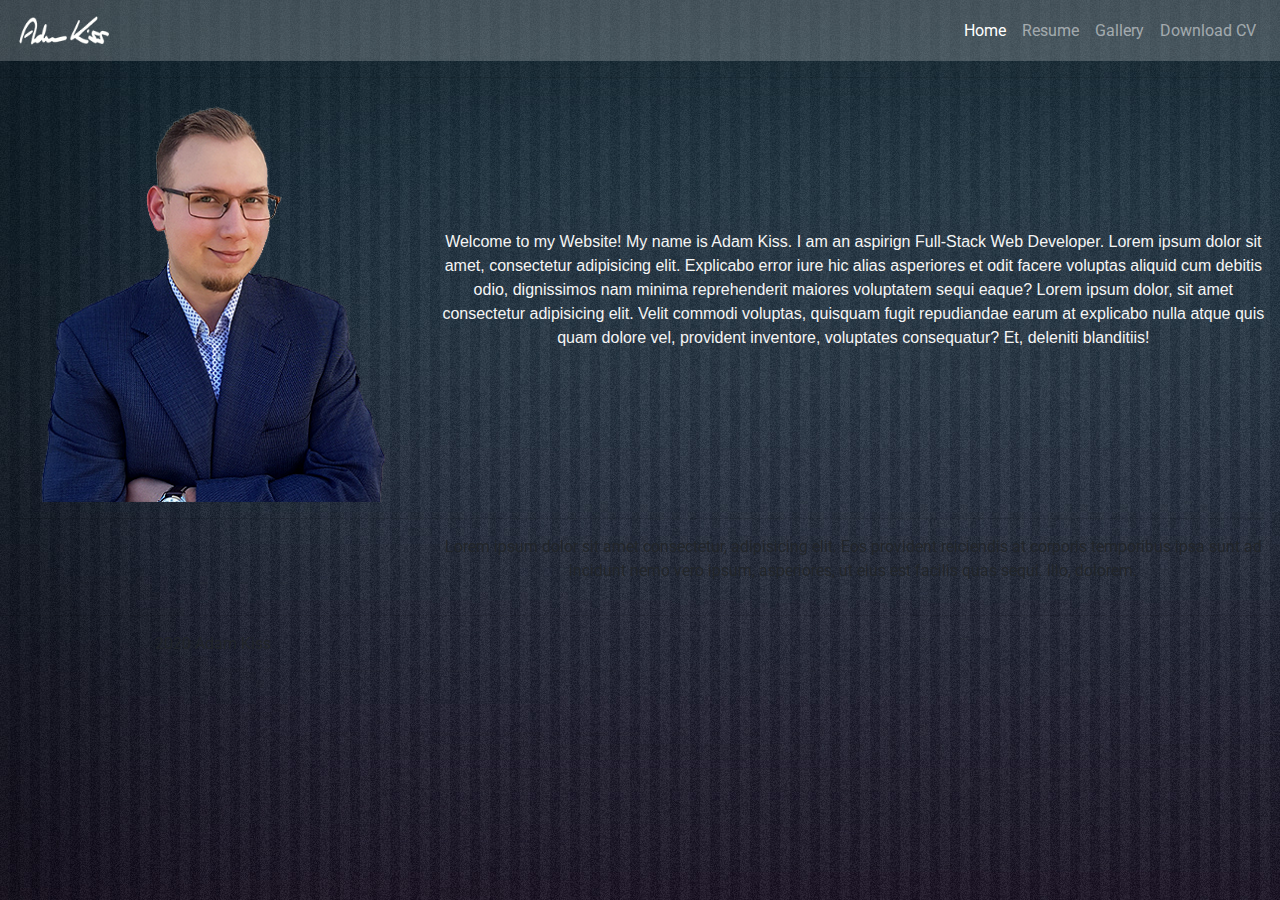
==== index.html @ 7a7815a3 "Updated footer section" ====
<!DOCTYPE html>
<html lang="en">
    <head>
        <meta charset="UTF-8" />
        <meta name="viewport" content="width=device-width, initial-scale=1.0" />
        <title>Adam Kiss - Web Developer</title>
        <link rel="icon" type="image/png" href="assets/images/favicon.ico" />
        <!-- Bootstrap's CSS CDN used for the project -->
        <link rel="stylesheet" href="https://stackpath.bootstrapcdn.com/bootstrap/4.5.2/css/bootstrap.min.css" />
        <!-- My own CSS -->
        <link rel="stylesheet" type="text/css" href="assets/css/style.css" />
        <!-- Google Fonts -->
        <link href="https://fonts.googleapis.com/css2?family=Allan:wght@400;700&family=Roboto:wght@400;700&display=swap" rel="stylesheet" />
        <!-- FontAwesome CDN -->
        <link rel="stylesheet" href="https://pro.fontawesome.com/releases/v5.10.0/css/all.css" integrity="sha384-AYmEC3Yw5cVb3ZcuHtOA93w35dYTsvhLPVnYs9eStHfGJvOvKxVfELGroGkvsg+p" crossorigin="anonymous"/>

    </head>

    <body>
        <nav class="navbar navbar-expand-md navbar-dark bg-dark">
            <a href="index.html" class="navbar-brand">
                <img class="logo" src="/assets/images/AK_logo.png" height="35" alt="Adam Kiss Full Stack Web Developer" />
            </a>
            <button type="button" class="navbar-toggler" data-toggle="collapse" data-target="#navbarCollapse">
                <span class="navbar-toggler-icon"></span>
            </button>

            <div class="collapse navbar-collapse" id="navbarCollapse">
                <div class="navbar-nav ml-auto">
                    <a href="index.html" class="nav-item nav-link hvr-grow-shadow active">Home</a>
                    <a href="resume.html" class="nav-item nav-link hvr-grow-shadow">Resume</a>
                    <a href="gallery.html" class="nav-item nav-link hvr-grow-shadow">Gallery</a>
                    <a href="/assets/CV/AK_CV.pdf" target="_blank" class="nav-item nav-link hvr-grow-shadow">Download CV
                    <i class="fas fa-file-pdf"></i>
                    </a>
                </div>
            </div>
        </nav>
        <hr />
        <div class="container-fluid">
            <div class="row">
                <div class="col-md-4">
                    <img class="profileimg img-fluid mx-auto d-block" src="assets/images/AKp.png" alt="Profile image of Adam Kiss" />
                </div>
                <div class="col-md-8 d-flex align-self-center text-center">
                    <p class="text-main">Welcome to my Website! My name is Adam Kiss. I am an aspirign Full-Stack Web Developer.
                    Lorem ipsum dolor sit amet, consectetur adipisicing elit. Explicabo error iure hic alias asperiores et odit facere voluptas aliquid cum debitis odio, dignissimos nam minima reprehenderit maiores voluptatem sequi eaque?
                    Lorem ipsum dolor, sit amet consectetur adipisicing elit. Velit commodi voluptas, quisquam fugit repudiandae earum at explicabo nulla atque quis quam dolore vel, provident inventore, voluptates consequatur? Et, deleniti blanditiis!
                    </p>
                </div>
            </div>
            <hr />
            <div class="row">
                <div class="col-md-4 d-flex justify-content-center text-center">
                </div>
                <div class="col-md-8 d-flex justify-content-center text-center">
                    <p>Lorem ipsum dolor sit amet consectetur, adipisicing elit. Eos provident reiciendis at corporis temporibus ipsa sunt ad incidunt nemo vero ipsum, asperiores, ut eius est facilis quas sequi. Illo, dolorem.</p>
                </div>
            </div>
        </div>
        <hr/>
        <footer>
            <div class="container-fluid">
                <div class="row">
                    <div class="col-md-4 align-items-center justify-content-center d-flex order-2 order-md-1">
                        <i class="far fa-copyright"></i>2020 Adam Kiss
                    </div>
                    <div class="footerlinks align-items-center col-md-8 justify-content-center d-flex order-1 order-md-2">
                        <a href="https://www.facebook.com/adams.keith.524" target="_blank"><i class="footericon fab fa-facebook-square"></i></a>
                        <a href="https://www.linkedin.com/in/akgsz0912/" target="_blank"><i class="footericon fab fa-linkedin"></i></a>
                        <a href="mailto:a.kiss1994@gmail.com" target="_blank"><i class="footericon2 fas fa-envelope"></i></a>
                    </div>
                </div>
            </div>
        </footer>
    </body>

    <!--Javascript from Bootstrap CDN-->
    <script src="https://code.jquery.com/jquery-3.5.1.min.js"></script>
    <script src="https://cdn.jsdelivr.net/npm/popper.js@1.16.0/dist/umd/popper.min.js"></script>
    <script src="https://stackpath.bootstrapcdn.com/bootstrap/4.5.0/js/bootstrap.min.js"></script>
</html>
---- assets/css/style.css ----
@import url('https://fonts.googleapis.com/css2?family=Allan:wght@400;700&family=Roboto:ital,wght@0,400;1,700&display=swap');



/* ---------- images -------- */


body {
    background-image: url("../images/background.jpg");
    background-repeat: none;
}

.profileimg {
    padding-top: 10px;
}


/* ---------- Navigation -------- */
.bg-dark {
    background-color: rgba(255, 255, 255, 0.2)!important;
}

/* ---------- Footer -------- */


.text-main {
    font-family: Arial, Helvetica, sans-serif;
    color: whitesmoke;


}
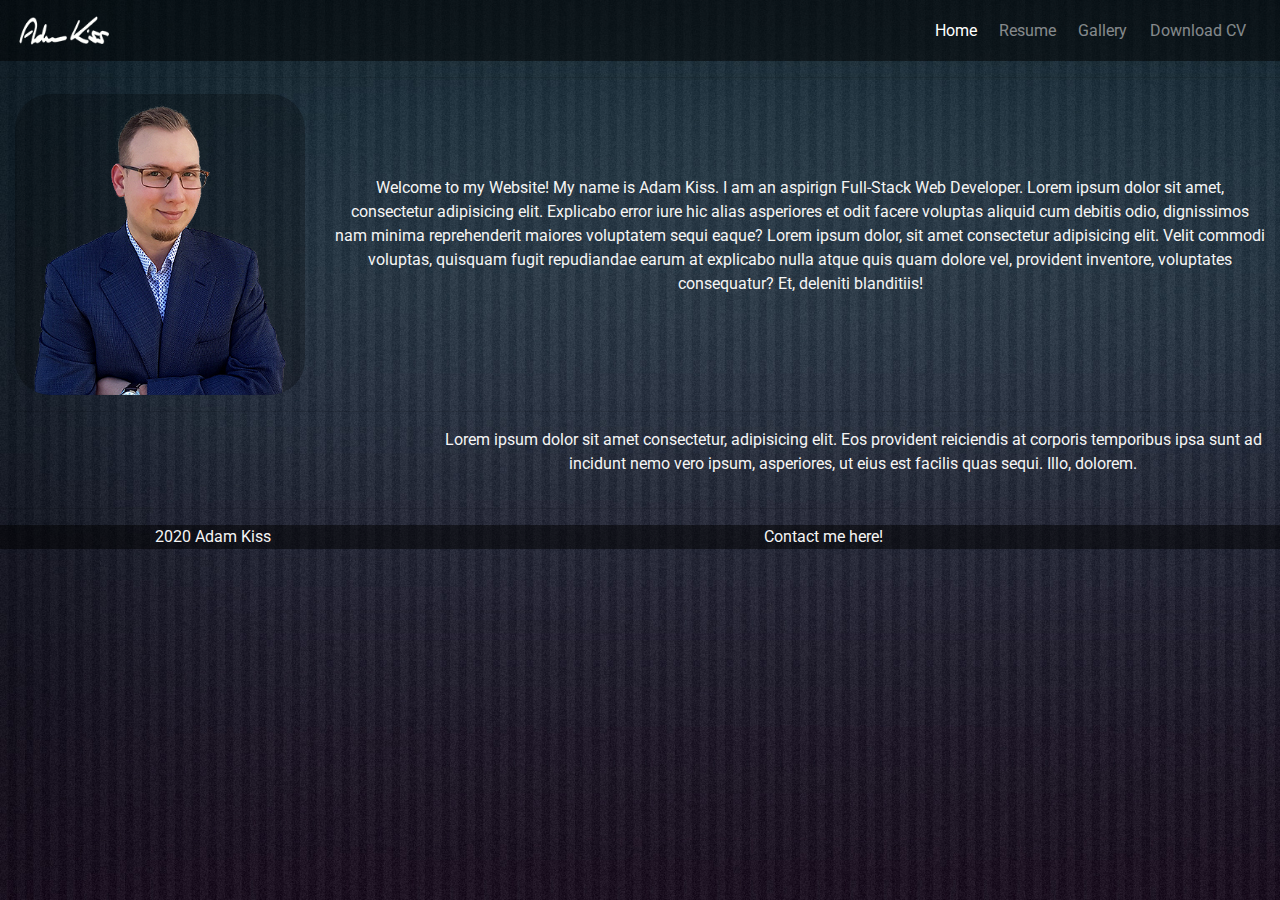
==== commit 58133b4d: "Modified navigation and footer" ====
--- a/index.html
+++ b/index.html
@@ -12,8 +12,7 @@
         <!-- Google Fonts -->
         <link href="https://fonts.googleapis.com/css2?family=Allan:wght@400;700&family=Roboto:wght@400;700&display=swap" rel="stylesheet" />
         <!-- FontAwesome CDN -->
-        <link rel="stylesheet" href="https://pro.fontawesome.com/releases/v5.10.0/css/all.css" integrity="sha384-AYmEC3Yw5cVb3ZcuHtOA93w35dYTsvhLPVnYs9eStHfGJvOvKxVfELGroGkvsg+p" crossorigin="anonymous"/>
-
+        <link rel="stylesheet" href="https://pro.fontawesome.com/releases/v5.10.0/css/all.css" integrity="sha384-AYmEC3Yw5cVb3ZcuHtOA93w35dYTsvhLPVnYs9eStHfGJvOvKxVfELGroGkvsg+p" crossorigin="anonymous" />
     </head>
 
     <body>
@@ -27,11 +26,12 @@
 
             <div class="collapse navbar-collapse" id="navbarCollapse">
                 <div class="navbar-nav ml-auto">
-                    <a href="index.html" class="nav-item nav-link hvr-grow-shadow active">Home</a>
-                    <a href="resume.html" class="nav-item nav-link hvr-grow-shadow">Resume</a>
-                    <a href="gallery.html" class="nav-item nav-link hvr-grow-shadow">Gallery</a>
-                    <a href="/assets/CV/AK_CV.pdf" target="_blank" class="nav-item nav-link hvr-grow-shadow">Download CV
-                    <i class="fas fa-file-pdf"></i>
+                    <a href="index.html" class="nav-item nav-link hvr-underline-from-center active">Home</a>
+                    <a href="resume.html" class="nav-item nav-link hvr-underline-from-center">Resume</a>
+                    <a href="gallery.html" class="nav-item nav-link hvr-underline-from-center">Gallery</a>
+                    <a href="/assets/CV/AK_CV.pdf" target="_blank" class="nav-item nav-link hvr-underline-from-center">
+                        Download CV
+                        <i class="fas fa-file-pdf"></i>
                     </a>
                 </div>
             </div>
@@ -39,36 +39,35 @@
         <hr />
         <div class="container-fluid">
             <div class="row">
-                <div class="col-md-4">
+                <div class="col-md-3">
                     <img class="profileimg img-fluid mx-auto d-block" src="assets/images/AKp.png" alt="Profile image of Adam Kiss" />
                 </div>
-                <div class="col-md-8 d-flex align-self-center text-center">
-                    <p class="text-main">Welcome to my Website! My name is Adam Kiss. I am an aspirign Full-Stack Web Developer.
-                    Lorem ipsum dolor sit amet, consectetur adipisicing elit. Explicabo error iure hic alias asperiores et odit facere voluptas aliquid cum debitis odio, dignissimos nam minima reprehenderit maiores voluptatem sequi eaque?
-                    Lorem ipsum dolor, sit amet consectetur adipisicing elit. Velit commodi voluptas, quisquam fugit repudiandae earum at explicabo nulla atque quis quam dolore vel, provident inventore, voluptates consequatur? Et, deleniti blanditiis!
+                <div class="col-md-9 d-flex align-self-center text-center">
+                    <p class="text-main">
+                        Welcome to my Website! My name is Adam Kiss. I am an aspirign Full-Stack Web Developer. Lorem ipsum dolor sit amet, consectetur adipisicing elit. Explicabo error iure hic alias asperiores et odit facere voluptas
+                        aliquid cum debitis odio, dignissimos nam minima reprehenderit maiores voluptatem sequi eaque? Lorem ipsum dolor, sit amet consectetur adipisicing elit. Velit commodi voluptas, quisquam fugit repudiandae earum at
+                        explicabo nulla atque quis quam dolore vel, provident inventore, voluptates consequatur? Et, deleniti blanditiis!
                     </p>
                 </div>
             </div>
             <hr />
             <div class="row">
-                <div class="col-md-4 d-flex justify-content-center text-center">
-                </div>
+                <div class="col-md-4 d-flex justify-content-center text-center"></div>
                 <div class="col-md-8 d-flex justify-content-center text-center">
                     <p>Lorem ipsum dolor sit amet consectetur, adipisicing elit. Eos provident reiciendis at corporis temporibus ipsa sunt ad incidunt nemo vero ipsum, asperiores, ut eius est facilis quas sequi. Illo, dolorem.</p>
                 </div>
             </div>
         </div>
-        <hr/>
+        <hr />
         <footer>
             <div class="container-fluid">
                 <div class="row">
-                    <div class="col-md-4 align-items-center justify-content-center d-flex order-2 order-md-1">
-                        <i class="far fa-copyright"></i>2020 Adam Kiss
-                    </div>
+                    <div class="col-md-4 align-items-center justify-content-center d-flex order-2 order-md-1"><i class="far fa-copyright"></i>2020 Adam Kiss</div>
                     <div class="footerlinks align-items-center col-md-8 justify-content-center d-flex order-1 order-md-2">
+                        Contact me here!
+                        <a href="mailto:a.kiss1994@gmail.com" target="_blank"><i class="footericon2 fas fa-envelope"></i></a>
                         <a href="https://www.facebook.com/adams.keith.524" target="_blank"><i class="footericon fab fa-facebook-square"></i></a>
                         <a href="https://www.linkedin.com/in/akgsz0912/" target="_blank"><i class="footericon fab fa-linkedin"></i></a>
-                        <a href="mailto:a.kiss1994@gmail.com" target="_blank"><i class="footericon2 fas fa-envelope"></i></a>
                     </div>
                 </div>
             </div>
--- a/assets/css/style.css
+++ b/assets/css/style.css
@@ -1,31 +1,404 @@
 @import url('https://fonts.googleapis.com/css2?family=Allan:wght@400;700&family=Roboto:ital,wght@0,400;1,700&display=swap');
 
 
+body {
+    color: whitesmoke;
+}
+
+.col-md-8 {
+}
 
 /* ---------- images -------- */
 
-
+/*----- Code from https://www.w3schools.com/cssref/pr_background-attachment.asp ----*/
 body {
     background-image: url("../images/background.jpg");
-    background-repeat: none;
-}
-
+    background-repeat: no-repeat;
+    background-attachment: fixed;
+    background-size: cover;
+}
+
+/*----- Code from https://www.w3schools.com/cssref/pr_background-attachment.asp ending----*/
 .profileimg {
     padding-top: 10px;
-}
+    background: rgba(0, 0, 0, 0.25);
+    border-radius: 35px; 
+}
+
+/*----- https://codepen.io/nxworld/pen/ZYNOBZ?fbclid=IwAR1C0Fp-oCTJS1KfeV7TDmL_3KJNneOL146xKX0Y1Bl6UbP6X6TSF_SKV-k ending----*/
 
 
 /* ---------- Navigation -------- */
 .bg-dark {
-    background-color: rgba(255, 255, 255, 0.2)!important;
-}
-
-/* ---------- Footer -------- */
-
-
-.text-main {
-    font-family: Arial, Helvetica, sans-serif;
+    background-color: rgba(0, 0, 0, 0.5)!important;
+}
+
+.logo:hover {
+    transform: scale(1.2);
+    transition: 0.5s;
+}
+
+.fa-file-pdf {
+    padding-left: 7px;
+    color:rgb(200, 0, 0);
+}
+
+@media (min-width: 768px) {
+.navbar-expand-md .navbar-nav .nav-link {
+    padding-right: .7rem;
+    padding-left: .7rem;
+}
+}
+
+/*---- Code from https://github.com/IanLunn/Hover/blob/master/css/hover.css ----*/
+.hvr-grow-shadow {
+  display: inline-block;
+  vertical-align: middle;
+  -webkit-transform: perspective(1px) translateZ(0);
+  transform: perspective(1px) translateZ(0);
+
+  -webkit-transition-duration: 0.3s;
+  transition-duration: 0.3s;
+  -webkit-transition-property: box-shadow, transform;
+  transition-property: box-shadow, transform;
+}
+.hvr-grow-shadow:hover, .hvr-grow-shadow:focus, .hvr-grow-shadow:active{
+  box-shadow: 0 10px 10px -10px rgba(255, 255, 255, 0.8);
+  -webkit-transform: scale(1.15);
+  transform: scale(1.15);
+  transition: 0.3s;
+}
+/*---- Code from https://github.com/IanLunn/Hover/blob/master/css/hover.css ending----*/
+
+/*-------- Gallery ------*/
+
+/*---- Code from https://bootsnipp.com/snippets/p1qAD ----*/
+.gal {
+	-webkit-column-count: 3; /* Chrome, Safari, Opera */
+    -moz-column-count: 3; /* Firefox */
+    column-count: 3;
+    background: rgba(0, 0, 0, 0.25);
+    border-radius: 35px;
+    margin: -10px;
+    padding: 20px;
+	}	
+
+	.gal img{ 
+        width: 100%; 
+        padding: 7px 0;
+        border-radius: 35px;
+        filter: grayscale(100%);
+        }
+
+
+
+@media (max-width: 500px) {
+		
+    .gal {
+	-webkit-column-count: 1; /* Chrome, Safari, Opera */
+    -moz-column-count: 1; /* Firefox */
+    column-count: 1;  
+    padding: 20px;
+	}	
+	}
+
+    /*---- Code from https://bootsnipp.com/snippets/p1qAD ending----*/
+
+    /*----- Code from https://codepen.io/nxworld/pen/ZYNOBZ?fbclid=IwAR1C0Fp-oCTJS1KfeV7TDmL_3KJNneOL146xKX0Y1Bl6UbP6X6TSF_SKV-k----*/
+
+    .hover01 img {
+	-webkit-transition: .3s ease-in-out;
+	transition: .3s ease-in-out;
+}
+
+.hover01 img:hover  {
+	
+    border-radius: 0px;
+    transform: scale(1.02);
+    filter: none;
+}
+
+/*----- https://codepen.io/nxworld/pen/ZYNOBZ?fbclid=IwAR1C0Fp-oCTJS1KfeV7TDmL_3KJNneOL146xKX0Y1Bl6UbP6X6TSF_SKV-k ending----*/
+
+
+/* ----- Footer -----*/
+
+footer {
+    background-color: rgba(0, 0, 0, 0.5);
+    padding: 10;
+}
+
+.footerlinks a{
+    padding: 10px;
+}
+
+.footericon:hover{
+    -webkit-transform: scale(1.15);
+  transform: scale(1.15);
+  -webkit-transition-duration: 0.3s;
+  transition-duration: 0.3s;
+  color: rgb(0, 88, 228)
+}
+
+.footericon2:hover{
+    -webkit-transform: scale(1.15);
+  transform: scale(1.15);
+  -webkit-transition-duration: 0.3s;
+  transition-duration: 0.3s;
+  color:rgb(200, 0, 0);
+}
+
+/* ----- Footer Icons -----*/
+
+.fa-linkedin, .fa-envelope, .fa-facebook-square{
+    font-size: 2rem;
     color: whitesmoke;
-
-
-}+}
+
+/* ----- Timeline -----*/
+
+/*------- Code from https://bestjquery.com/tutorial/timeline/demo19/ -----*/
+/* Base */
+
+#content {
+  margin-top: 50px;
+  text-align: center;
+}
+
+section.timeline-outer {
+  width: 80%;
+  margin: 0 auto;
+}
+
+h1.header {
+  font-size: 50px;
+  line-height: 70px;
+}
+
+/* Timeline */
+
+.main-timeline{
+    overflow: hidden;
+    position: relative;
+}
+.main-timeline:before{
+    content: "";
+    width: 3px;
+    height: 100%;
+    background: whitesmoke;
+    position: absolute;
+    top: 0;
+    left: 50%;
+}
+.main-timeline .timeline{
+    padding-right: 30px;
+    position: relative;
+}
+.main-timeline .timeline:before,
+.main-timeline .timeline:after{
+    content: "";
+    display: block;
+    width: 100%;
+    clear: both;
+}
+.main-timeline .timeline:first-child:before,
+.main-timeline .timeline:last-child:before{
+    content: "";
+    width: 13px;
+    height: 13px;
+    border-radius: 50%;
+    border: 2px solid whitesmoke;
+    background: #fff;
+    margin: 0 auto;
+    position: absolute;
+    top: 0;
+    left: 0;
+    right: -3px;
+}
+.main-timeline .timeline:last-child:before{
+    top: auto;
+    bottom: 0;
+}
+.main-timeline .timeline-icon{
+    width: 10px;
+    height: 10px;
+    border-radius: 50%;
+    background: #fff;
+    border: 2px solid rgb(0, 63, 165);
+    margin: auto;
+    box-sizing: content-box;
+    margin: auto;
+    position: absolute;
+    top: 0;
+    left: 0;
+    bottom: 0;
+    right: -4px;
+}
+.main-timeline .timeline-icon:before{
+    content: "";
+    display: block;
+    width: 8px;
+    height: 8px;
+    border-radius: 50%;
+    background: rgb(0, 63, 165);
+    margin: auto;
+    position: absolute;
+    top: 0;
+    left: 0;
+    bottom: 0;
+    right: 0;
+}
+.main-timeline .year{
+    display: inline-block;
+    padding: 8px 20px;
+    margin: 0;
+    font-size: 14px;
+    color: #fff;
+    background: rgb(0, 63, 165);
+    text-align: center;
+    position: absolute;
+    top: 50%;
+    right: 35%;
+    transform: translateY(-50%);
+}
+.main-timeline .year:before{
+    content: "";
+    border-right: 18px solid rgb(0, 63, 165);
+    border-top: 18px solid transparent;
+    border-bottom: 18px solid transparent;
+    position: absolute;
+    top: 0;
+    left: -18px;
+}
+.main-timeline .timeline-content{
+    width: 46.5%;
+    padding: 43px 50px;
+    margin: 0 20px 0 0;
+    background: #f2f2f2;
+    position: relative;
+}
+.main-timeline .timeline-content:after{
+    content: "";
+    border-left: 20px solid #f2f2f2;
+    border-top: 20px solid transparent;
+    border-bottom: 20px solid transparent;
+    position: absolute;
+    top: 50%;
+    right: -20px;
+    transform: translateY(-50%);
+}
+.main-timeline .title{
+    float: left;
+    font-size: 24px;
+    font-weight: bold;
+    color: #504f54;
+    margin: 0 20px 20px 0;
+}
+.main-timeline .post{
+    display: inline-block;
+    font-size: 14px;
+    color: #999;
+    margin-top: 6px;
+}
+.main-timeline .description{
+    font-size: 14px;
+    color: #7d7b7b;
+    line-height: 24px;
+    margin: 0;
+    clear: both;
+}
+.main-timeline .timeline:nth-child(2n){ padding: 0 0 0 30px; }
+.main-timeline .timeline:nth-child(2n) .year{
+    right: auto;
+    left: 35%;
+}
+.main-timeline .timeline:nth-child(2n) .year:before{
+    border: 18px solid transparent;
+    border-right: none;
+    border-left: 18px solid rgb(0, 63, 165);
+    left: auto;
+    right: -18px;
+}
+.main-timeline .timeline:nth-child(2n) .timeline-content{
+    float: right;
+    margin: 0 0 0 20px;
+}
+.main-timeline .timeline:nth-child(2n) .timeline-content:after{
+    border-left: none;
+    border-right: 20px solid #f2f2f2;
+    right: auto;
+    left: -20px;
+}
+@media only screen and (max-width: 1200px){
+    .main-timeline .year{ right: 30%; }
+    .main-timeline .timeline:nth-child(2n) .year{ left: 30%; }
+}
+@media only screen and (max-width: 990px){
+    .main-timeline .year{ right: 25%; }
+    .main-timeline .timeline:nth-child(2n) .year{ left: 25%; }
+}
+@media only screen and (max-width: 767px){
+    .main-timeline:before{ left: 10px; }
+    .main-timeline .timeline{
+        padding: 0 0 0 30px;
+        margin-bottom: 20px;
+    }
+    .main-timeline .timeline:last-child{ margin-bottom: 0; }
+    .main-timeline .timeline:first-child:before,
+    .main-timeline .timeline:last-child:before{ display: none; }
+    .main-timeline .timeline-icon{
+        margin: 0;
+        position: absolute;
+        top: 7px;
+        left: 0;
+    }
+    .main-timeline .year,
+    .main-timeline .timeline:nth-child(2n) .year{
+        display: block;
+        font-weight: bold;
+        margin: 0 0 32px 30px;
+        z-index: 1;
+        position: relative;
+        top: auto;
+        left: auto;
+        right: auto;
+        transform: none;
+    }
+    .main-timeline .timeline:nth-child(2n) .year:before{
+        border-left: none;
+        border-right: 18px solid rgb(0, 63, 165);
+        right: auto;
+        left: -18px;
+    }
+    .main-timeline .timeline-content{ padding: 20px; }
+    .main-timeline .timeline-content,
+    .main-timeline .timeline:nth-child(2n) .timeline-content{
+        width: auto;
+        float: none;
+        margin: 0 0 0 30px;
+    }
+    .main-timeline .timeline-content:after,
+    .main-timeline .timeline:nth-child(2n) .timeline-content:after{
+        border: none;
+        border-bottom: 20px solid #f2f2f2;
+        border-left: 20px solid transparent;
+        border-right: 20px solid transparent;
+        top: -20px;
+        left: 50%;
+        right: auto;
+        transform: translateX(-50%);
+    }
+}
+@media only screen and (max-width: 480px){
+    .main-timeline .title{
+        float: none;
+        margin: 0;
+    }
+    .main-timeline .year,
+    .main-timeline .timeline:nth-child(2n) .year{ margin-left: 20px; }
+    .main-timeline .timeline-content,
+    .main-timeline .timeline:nth-child(2n) .timeline-content{ margin-left: 10px; }
+    .main-timeline .post{ margin: 5px 0; }
+}
+
+/*------- Code from https://bestjquery.com/tutorial/timeline/demo19/ ending-----*/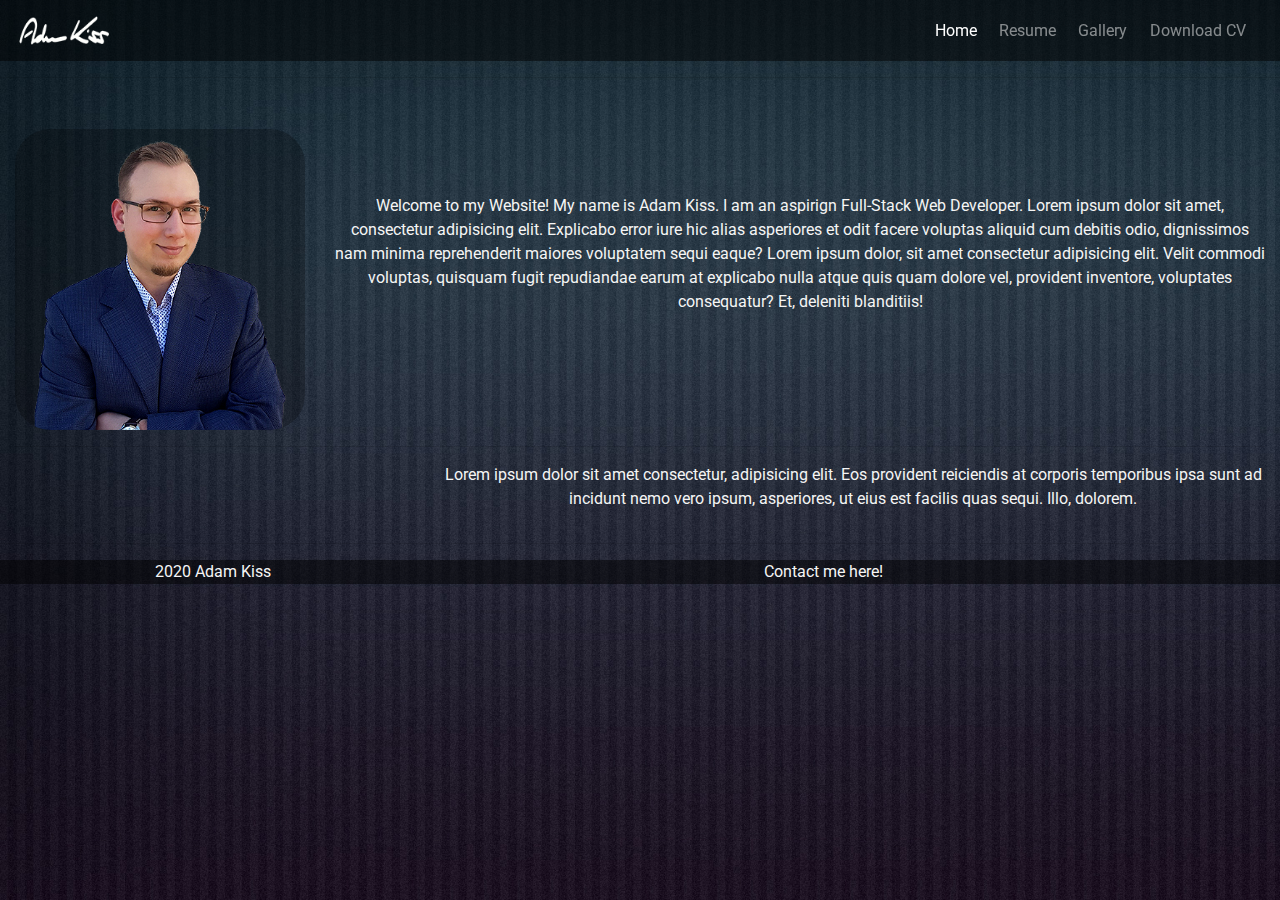
==== commit fbfcf6fd: "Modified logo" ====
--- a/index.html
+++ b/index.html
@@ -18,7 +18,7 @@
     <body>
         <nav class="navbar navbar-expand-md navbar-dark bg-dark">
             <a href="index.html" class="navbar-brand">
-                <img class="logo" src="/assets/images/AK_logo.png" height="35" alt="Adam Kiss Full Stack Web Developer" />
+                <img class="logo" src="/assets/images/AK_logo.png" alt="Adam Kiss Full Stack Web Developer" />
             </a>
             <button type="button" class="navbar-toggler" data-toggle="collapse" data-target="#navbarCollapse">
                 <span class="navbar-toggler-icon"></span>
--- a/assets/css/style.css
+++ b/assets/css/style.css
@@ -1,11 +1,7 @@
-@import url('https://fonts.googleapis.com/css2?family=Allan:wght@400;700&family=Roboto:ital,wght@0,400;1,700&display=swap');
-
+@import url("https://fonts.googleapis.com/css2?family=Allan:wght@400;700&family=Roboto:ital,wght@0,400;1,700&display=swap");
 
 body {
     color: whitesmoke;
-}
-
-.col-md-8 {
 }
 
 /* ---------- images -------- */
@@ -22,15 +18,19 @@
 .profileimg {
     padding-top: 10px;
     background: rgba(0, 0, 0, 0.25);
-    border-radius: 35px; 
+    border-radius: 35px;
+    margin-top: 35px;
 }
 
 /*----- https://codepen.io/nxworld/pen/ZYNOBZ?fbclid=IwAR1C0Fp-oCTJS1KfeV7TDmL_3KJNneOL146xKX0Y1Bl6UbP6X6TSF_SKV-k ending----*/
-
 
 /* ---------- Navigation -------- */
 .bg-dark {
-    background-color: rgba(0, 0, 0, 0.5)!important;
+    background-color: rgba(0, 0, 0, 0.5) !important;
+}
+
+.logo {
+    height: 35px
 }
 
 .logo:hover {
@@ -40,33 +40,46 @@
 
 .fa-file-pdf {
     padding-left: 7px;
-    color:rgb(200, 0, 0);
+    color: rgb(200, 0, 0);
 }
 
 @media (min-width: 768px) {
-.navbar-expand-md .navbar-nav .nav-link {
-    padding-right: .7rem;
-    padding-left: .7rem;
-}
+    .navbar-expand-md .navbar-nav .nav-link {
+        padding-right: 0.7rem;
+        padding-left: 0.7rem;
+    }
 }
 
 /*---- Code from https://github.com/IanLunn/Hover/blob/master/css/hover.css ----*/
-.hvr-grow-shadow {
-  display: inline-block;
-  vertical-align: middle;
-  -webkit-transform: perspective(1px) translateZ(0);
-  transform: perspective(1px) translateZ(0);
-
-  -webkit-transition-duration: 0.3s;
-  transition-duration: 0.3s;
-  -webkit-transition-property: box-shadow, transform;
-  transition-property: box-shadow, transform;
-}
-.hvr-grow-shadow:hover, .hvr-grow-shadow:focus, .hvr-grow-shadow:active{
-  box-shadow: 0 10px 10px -10px rgba(255, 255, 255, 0.8);
-  -webkit-transform: scale(1.15);
-  transform: scale(1.15);
-  transition: 0.3s;
+.hvr-underline-from-center {
+    display: inline-block;
+    vertical-align: middle;
+    -webkit-transform: perspective(1px) translateZ(0);
+    transform: perspective(1px) translateZ(0);
+    position: relative;
+    overflow: hidden;
+}
+.hvr-underline-from-center:before {
+    content: "";
+    position: absolute;
+    z-index: -1;
+    left: 51%;
+    right: 51%;
+    bottom: 0;
+    background: whitesmoke;
+    height: 1px;
+    -webkit-transition-property: left, right;
+    transition-property: left, right;
+    -webkit-transition-duration: 0.3s;
+    transition-duration: 0.3s;
+    -webkit-transition-timing-function: ease-out;
+    transition-timing-function: ease-out;
+}
+.hvr-underline-from-center:hover:before,
+.hvr-underline-from-center:focus:before,
+.hvr-underline-from-center:active:before {
+    left: 0;
+    right: 0;
 }
 /*---- Code from https://github.com/IanLunn/Hover/blob/master/css/hover.css ending----*/
 
@@ -74,45 +87,41 @@
 
 /*---- Code from https://bootsnipp.com/snippets/p1qAD ----*/
 .gal {
-	-webkit-column-count: 3; /* Chrome, Safari, Opera */
+    -webkit-column-count: 3; /* Chrome, Safari, Opera */
     -moz-column-count: 3; /* Firefox */
     column-count: 3;
     background: rgba(0, 0, 0, 0.25);
     border-radius: 35px;
     margin: -10px;
     padding: 20px;
-	}	
-
-	.gal img{ 
-        width: 100%; 
-        padding: 7px 0;
-        border-radius: 35px;
-        filter: grayscale(100%);
-        }
-
-
+}
+
+.gal img {
+    width: 100%;
+    padding: 7px 0;
+    border-radius: 35px;
+    filter: grayscale(100%);
+}
 
 @media (max-width: 500px) {
-		
     .gal {
-	-webkit-column-count: 1; /* Chrome, Safari, Opera */
-    -moz-column-count: 1; /* Firefox */
-    column-count: 1;  
-    padding: 20px;
-	}	
-	}
-
-    /*---- Code from https://bootsnipp.com/snippets/p1qAD ending----*/
-
-    /*----- Code from https://codepen.io/nxworld/pen/ZYNOBZ?fbclid=IwAR1C0Fp-oCTJS1KfeV7TDmL_3KJNneOL146xKX0Y1Bl6UbP6X6TSF_SKV-k----*/
-
-    .hover01 img {
-	-webkit-transition: .3s ease-in-out;
-	transition: .3s ease-in-out;
-}
-
-.hover01 img:hover  {
-	
+        -webkit-column-count: 1; /* Chrome, Safari, Opera */
+        -moz-column-count: 1; /* Firefox */
+        column-count: 1;
+        padding: 20px;
+    }
+}
+
+/*---- Code from https://bootsnipp.com/snippets/p1qAD ending----*/
+
+/*----- Code from https://codepen.io/nxworld/pen/ZYNOBZ?fbclid=IwAR1C0Fp-oCTJS1KfeV7TDmL_3KJNneOL146xKX0Y1Bl6UbP6X6TSF_SKV-k----*/
+
+.hover01 img {
+    -webkit-transition: 0.3s ease-in-out;
+    transition: 0.3s ease-in-out;
+}
+
+.hover01 img:hover {
     border-radius: 0px;
     transform: scale(1.02);
     filter: none;
@@ -120,7 +129,6 @@
 
 /*----- https://codepen.io/nxworld/pen/ZYNOBZ?fbclid=IwAR1C0Fp-oCTJS1KfeV7TDmL_3KJNneOL146xKX0Y1Bl6UbP6X6TSF_SKV-k ending----*/
 
-
 /* ----- Footer -----*/
 
 footer {
@@ -128,29 +136,31 @@
     padding: 10;
 }
 
-.footerlinks a{
+.footerlinks a {
     padding: 10px;
 }
 
-.footericon:hover{
+.footericon:hover {
     -webkit-transform: scale(1.15);
-  transform: scale(1.15);
-  -webkit-transition-duration: 0.3s;
-  transition-duration: 0.3s;
-  color: rgb(0, 88, 228)
-}
-
-.footericon2:hover{
+    transform: scale(1.15);
+    -webkit-transition-duration: 0.3s;
+    transition-duration: 0.3s;
+    color: rgb(0, 88, 228);
+}
+
+.footericon2:hover {
     -webkit-transform: scale(1.15);
-  transform: scale(1.15);
-  -webkit-transition-duration: 0.3s;
-  transition-duration: 0.3s;
-  color:rgb(200, 0, 0);
+    transform: scale(1.15);
+    -webkit-transition-duration: 0.3s;
+    transition-duration: 0.3s;
+    color: rgb(200, 0, 0);
 }
 
 /* ----- Footer Icons -----*/
 
-.fa-linkedin, .fa-envelope, .fa-facebook-square{
+.fa-linkedin,
+.fa-envelope,
+.fa-facebook-square {
     font-size: 2rem;
     color: whitesmoke;
 }
@@ -158,51 +168,53 @@
 /* ----- Timeline -----*/
 
 /*------- Code from https://bestjquery.com/tutorial/timeline/demo19/ -----*/
-/* Base */
-
-#content {
-  margin-top: 50px;
-  text-align: center;
-}
-
-section.timeline-outer {
-  width: 80%;
-  margin: 0 auto;
-}
-
-h1.header {
-  font-size: 50px;
-  line-height: 70px;
-}
 
 /* Timeline */
 
-.main-timeline{
+.timeline {
+    padding-bottom: 10px;
+}
+
+.timeline p a {
+    text-decoration: none;
+    margin-left: 10px;
+    font-size: 20px;
+}
+
+.timeline p i:hover {
+    -webkit-transform: scale(1.5);
+    transform: scale(1.5);
+    -webkit-transition-duration: 0.3s;
+    transition-duration: 0.3s;
+}
+
+.main-timeline {
     overflow: hidden;
     position: relative;
 }
-.main-timeline:before{
+.main-timeline:before {
     content: "";
     width: 3px;
     height: 100%;
     background: whitesmoke;
+    opacity: 0.8;
     position: absolute;
     top: 0;
     left: 50%;
 }
-.main-timeline .timeline{
+.main-timeline .timeline {
     padding-right: 30px;
     position: relative;
 }
 .main-timeline .timeline:before,
-.main-timeline .timeline:after{
+.main-timeline .timeline:after {
     content: "";
     display: block;
     width: 100%;
     clear: both;
 }
 .main-timeline .timeline:first-child:before,
-.main-timeline .timeline:last-child:before{
+.main-timeline .timeline:last-child:before {
     content: "";
     width: 13px;
     height: 13px;
@@ -215,11 +227,11 @@
     left: 0;
     right: -3px;
 }
-.main-timeline .timeline:last-child:before{
+.main-timeline .timeline:last-child:before {
     top: auto;
     bottom: 0;
 }
-.main-timeline .timeline-icon{
+.main-timeline .timeline-icon {
     width: 10px;
     height: 10px;
     border-radius: 50%;
@@ -234,7 +246,7 @@
     bottom: 0;
     right: -4px;
 }
-.main-timeline .timeline-icon:before{
+.main-timeline .timeline-icon:before {
     content: "";
     display: block;
     width: 8px;
@@ -248,20 +260,21 @@
     bottom: 0;
     right: 0;
 }
-.main-timeline .year{
+.main-timeline .year {
     display: inline-block;
     padding: 8px 20px;
     margin: 0;
     font-size: 14px;
     color: #fff;
     background: rgb(0, 63, 165);
+    box-shadow: 3px 5px 5px black;
     text-align: center;
     position: absolute;
     top: 50%;
     right: 35%;
     transform: translateY(-50%);
 }
-.main-timeline .year:before{
+.main-timeline .year:before {
     content: "";
     border-right: 18px solid rgb(0, 63, 165);
     border-top: 18px solid transparent;
@@ -270,14 +283,15 @@
     top: 0;
     left: -18px;
 }
-.main-timeline .timeline-content{
+.main-timeline .timeline-content {
     width: 46.5%;
     padding: 43px 50px;
     margin: 0 20px 0 0;
     background: #f2f2f2;
+    box-shadow: 3px 7px 5px black;
     position: relative;
 }
-.main-timeline .timeline-content:after{
+.main-timeline .timeline-content:after {
     content: "";
     border-left: 20px solid #f2f2f2;
     border-top: 20px solid transparent;
@@ -287,73 +301,89 @@
     right: -20px;
     transform: translateY(-50%);
 }
-.main-timeline .title{
+.main-timeline .title {
     float: left;
     font-size: 24px;
     font-weight: bold;
     color: #504f54;
     margin: 0 20px 20px 0;
 }
-.main-timeline .post{
+.main-timeline .post {
     display: inline-block;
     font-size: 14px;
     color: #999;
     margin-top: 6px;
 }
-.main-timeline .description{
+.main-timeline .description {
     font-size: 14px;
     color: #7d7b7b;
     line-height: 24px;
     margin: 0;
     clear: both;
 }
-.main-timeline .timeline:nth-child(2n){ padding: 0 0 0 30px; }
-.main-timeline .timeline:nth-child(2n) .year{
+.main-timeline .timeline:nth-child(2n) {
+    padding: 0 0 0 30px;
+}
+.main-timeline .timeline:nth-child(2n) .year {
     right: auto;
     left: 35%;
 }
-.main-timeline .timeline:nth-child(2n) .year:before{
+.main-timeline .timeline:nth-child(2n) .year:before {
     border: 18px solid transparent;
     border-right: none;
     border-left: 18px solid rgb(0, 63, 165);
     left: auto;
     right: -18px;
 }
-.main-timeline .timeline:nth-child(2n) .timeline-content{
+.main-timeline .timeline:nth-child(2n) .timeline-content {
     float: right;
     margin: 0 0 0 20px;
 }
-.main-timeline .timeline:nth-child(2n) .timeline-content:after{
+.main-timeline .timeline:nth-child(2n) .timeline-content:after {
     border-left: none;
     border-right: 20px solid #f2f2f2;
     right: auto;
     left: -20px;
 }
-@media only screen and (max-width: 1200px){
-    .main-timeline .year{ right: 30%; }
-    .main-timeline .timeline:nth-child(2n) .year{ left: 30%; }
-}
-@media only screen and (max-width: 990px){
-    .main-timeline .year{ right: 25%; }
-    .main-timeline .timeline:nth-child(2n) .year{ left: 25%; }
-}
-@media only screen and (max-width: 767px){
-    .main-timeline:before{ left: 10px; }
-    .main-timeline .timeline{
+@media only screen and (max-width: 1200px) {
+    .main-timeline .year {
+        right: 30%;
+    }
+    .main-timeline .timeline:nth-child(2n) .year {
+        left: 30%;
+    }
+}
+@media only screen and (max-width: 990px) {
+    .main-timeline .year {
+        right: 25%;
+    }
+    .main-timeline .timeline:nth-child(2n) .year {
+        left: 25%;
+    }
+}
+@media only screen and (max-width: 767px) {
+    .main-timeline:before {
+        left: 10px;
+    }
+    .main-timeline .timeline {
         padding: 0 0 0 30px;
         margin-bottom: 20px;
     }
-    .main-timeline .timeline:last-child{ margin-bottom: 0; }
+    .main-timeline .timeline:last-child {
+        margin-bottom: 0;
+    }
     .main-timeline .timeline:first-child:before,
-    .main-timeline .timeline:last-child:before{ display: none; }
-    .main-timeline .timeline-icon{
+    .main-timeline .timeline:last-child:before {
+        display: none;
+    }
+    .main-timeline .timeline-icon {
         margin: 0;
         position: absolute;
         top: 7px;
         left: 0;
     }
     .main-timeline .year,
-    .main-timeline .timeline:nth-child(2n) .year{
+    .main-timeline .timeline:nth-child(2n) .year {
         display: block;
         font-weight: bold;
         margin: 0 0 32px 30px;
@@ -364,21 +394,23 @@
         right: auto;
         transform: none;
     }
-    .main-timeline .timeline:nth-child(2n) .year:before{
+    .main-timeline .timeline:nth-child(2n) .year:before {
         border-left: none;
         border-right: 18px solid rgb(0, 63, 165);
         right: auto;
         left: -18px;
     }
-    .main-timeline .timeline-content{ padding: 20px; }
+    .main-timeline .timeline-content {
+        padding: 20px;
+    }
     .main-timeline .timeline-content,
-    .main-timeline .timeline:nth-child(2n) .timeline-content{
+    .main-timeline .timeline:nth-child(2n) .timeline-content {
         width: auto;
         float: none;
         margin: 0 0 0 30px;
     }
     .main-timeline .timeline-content:after,
-    .main-timeline .timeline:nth-child(2n) .timeline-content:after{
+    .main-timeline .timeline:nth-child(2n) .timeline-content:after {
         border: none;
         border-bottom: 20px solid #f2f2f2;
         border-left: 20px solid transparent;
@@ -389,16 +421,22 @@
         transform: translateX(-50%);
     }
 }
-@media only screen and (max-width: 480px){
-    .main-timeline .title{
+@media only screen and (max-width: 480px) {
+    .main-timeline .title {
         float: none;
         margin: 0;
     }
     .main-timeline .year,
-    .main-timeline .timeline:nth-child(2n) .year{ margin-left: 20px; }
+    .main-timeline .timeline:nth-child(2n) .year {
+        margin-left: 20px;
+    }
     .main-timeline .timeline-content,
-    .main-timeline .timeline:nth-child(2n) .timeline-content{ margin-left: 10px; }
-    .main-timeline .post{ margin: 5px 0; }
-}
-
-/*------- Code from https://bestjquery.com/tutorial/timeline/demo19/ ending-----*/+    .main-timeline .timeline:nth-child(2n) .timeline-content {
+        margin-left: 10px;
+    }
+    .main-timeline .post {
+        margin: 5px 0;
+    }
+}
+
+/*------- Code from https://bestjquery.com/tutorial/timeline/demo19/ ending-----*/
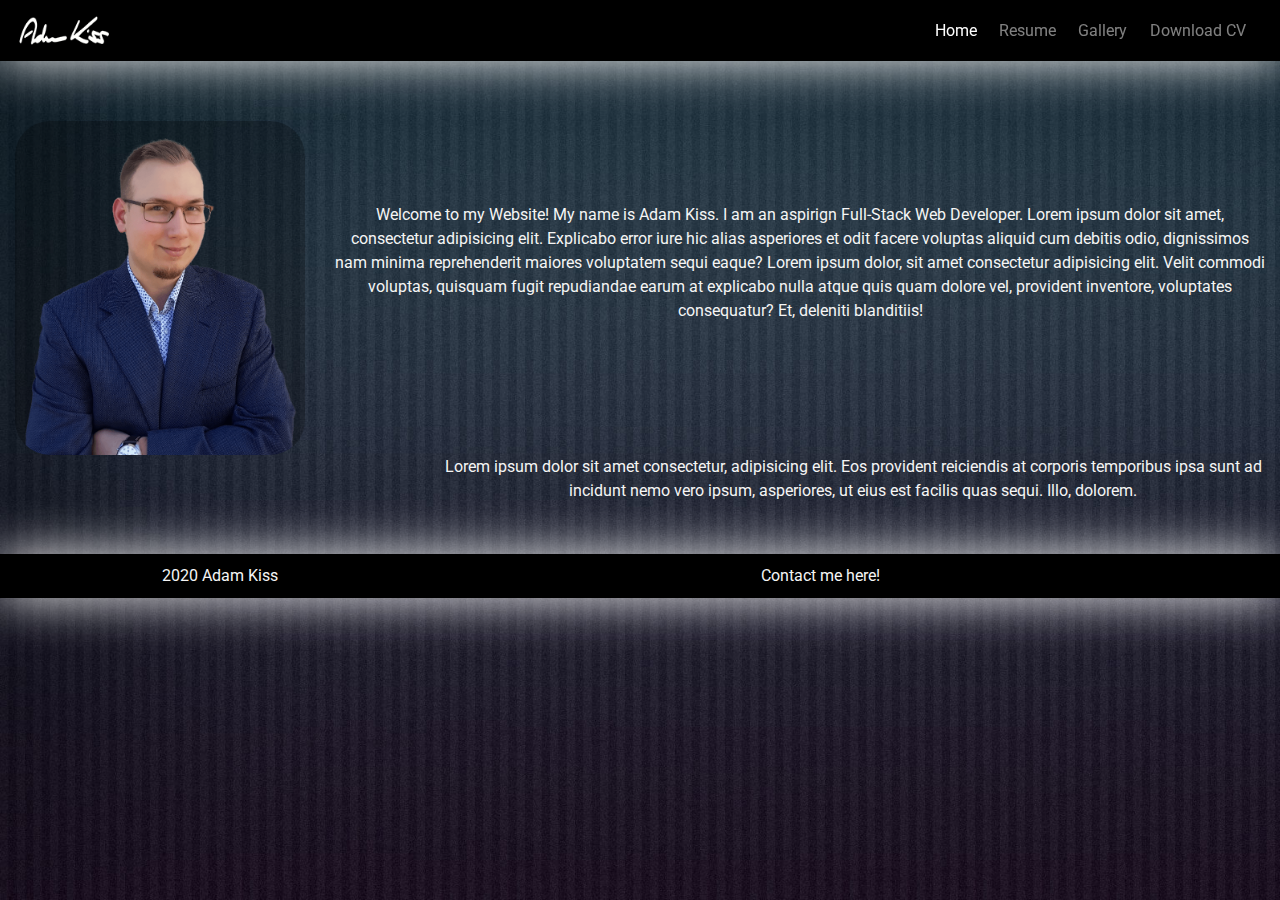
==== commit 3fbe7a37: "Modified navbar style, deleted <hr>, added padding" ====
--- a/index.html
+++ b/index.html
@@ -18,7 +18,7 @@
     <body>
         <nav class="navbar navbar-expand-md navbar-dark bg-dark">
             <a href="index.html" class="navbar-brand">
-                <img class="logo" src="/assets/images/AK_logo.png" alt="Adam Kiss Full Stack Web Developer" />
+                <img class="logo" src="assets/images/AK_logo.png" alt="Adam Kiss Full Stack Web Developer" />
             </a>
             <button type="button" class="navbar-toggler" data-toggle="collapse" data-target="#navbarCollapse">
                 <span class="navbar-toggler-icon"></span>
@@ -29,15 +29,15 @@
                     <a href="index.html" class="nav-item nav-link hvr-underline-from-center active">Home</a>
                     <a href="resume.html" class="nav-item nav-link hvr-underline-from-center">Resume</a>
                     <a href="gallery.html" class="nav-item nav-link hvr-underline-from-center">Gallery</a>
-                    <a href="/assets/CV/AK_CV.pdf" target="_blank" class="nav-item nav-link hvr-underline-from-center">
+                    <a href="assets/CV/AK_CV.pdf" target="_blank" class="nav-item nav-link hvr-underline-from-center">
                         Download CV
                         <i class="fas fa-file-pdf"></i>
                     </a>
                 </div>
             </div>
         </nav>
-        <hr />
-        <div class="container-fluid">
+        
+        <div class="container-fluid pad-top pad-bottom">
             <div class="row">
                 <div class="col-md-3">
                     <img class="profileimg img-fluid mx-auto d-block" src="assets/images/AKp.png" alt="Profile image of Adam Kiss" />
@@ -50,7 +50,7 @@
                     </p>
                 </div>
             </div>
-            <hr />
+            
             <div class="row">
                 <div class="col-md-4 d-flex justify-content-center text-center"></div>
                 <div class="col-md-8 d-flex justify-content-center text-center">
@@ -58,7 +58,7 @@
                 </div>
             </div>
         </div>
-        <hr />
+        
         <footer>
             <div class="container-fluid">
                 <div class="row">
--- a/assets/css/style.css
+++ b/assets/css/style.css
@@ -14,6 +14,14 @@
     background-size: cover;
 }
 
+.pad-top {
+    padding-top: 25px;
+}
+
+.pad-bottom {
+    padding-bottom: 35px;
+}
+
 /*----- Code from https://www.w3schools.com/cssref/pr_background-attachment.asp ending----*/
 .profileimg {
     padding-top: 10px;
@@ -26,7 +34,10 @@
 
 /* ---------- Navigation -------- */
 .bg-dark {
-    background-color: rgba(0, 0, 0, 0.5) !important;
+    background-color: black !important;
+    -webkit-box-shadow: 0px 0px 50px 0px whitesmoke;
+    -moz-box-shadow: 0px 0px 50px 0px  whitesmoke;
+    box-shadow: 0px 0px 50px 0px  whitesmoke;
 }
 
 .logo {
@@ -122,7 +133,6 @@
 }
 
 .hover01 img:hover {
-    border-radius: 0px;
     transform: scale(1.02);
     filter: none;
 }
@@ -132,9 +142,13 @@
 /* ----- Footer -----*/
 
 footer {
-    background-color: rgba(0, 0, 0, 0.5);
-    padding: 10;
-}
+    background-color: black;
+    padding: 10px;
+    -webkit-box-shadow: 0px 0px 50px 0px whitesmoke;
+    -moz-box-shadow: 0px 0px 50px 0px  whitesmoke;
+    box-shadow: 0px 0px 50px 0px  whitesmoke;
+}
+
 
 .footerlinks a {
     padding: 10px;
@@ -188,38 +202,41 @@
     transition-duration: 0.3s;
 }
 
-.main-timeline {
+.timeline span.post {
+    color: black;
+}
+
+.main-timeline{
     overflow: hidden;
     position: relative;
 }
-.main-timeline:before {
+.main-timeline:before{
     content: "";
     width: 3px;
     height: 100%;
-    background: whitesmoke;
-    opacity: 0.8;
+    background: #d6d5d5;
     position: absolute;
     top: 0;
     left: 50%;
 }
-.main-timeline .timeline {
+.main-timeline .timeline{
     padding-right: 30px;
     position: relative;
 }
 .main-timeline .timeline:before,
-.main-timeline .timeline:after {
+.main-timeline .timeline:after{
     content: "";
     display: block;
     width: 100%;
     clear: both;
 }
 .main-timeline .timeline:first-child:before,
-.main-timeline .timeline:last-child:before {
+.main-timeline .timeline:last-child:before{
     content: "";
     width: 13px;
     height: 13px;
     border-radius: 50%;
-    border: 2px solid whitesmoke;
+    border: 2px solid #d6d5d5;
     background: #fff;
     margin: 0 auto;
     position: absolute;
@@ -227,17 +244,16 @@
     left: 0;
     right: -3px;
 }
-.main-timeline .timeline:last-child:before {
+.main-timeline .timeline:last-child:before{
     top: auto;
     bottom: 0;
 }
-.main-timeline .timeline-icon {
-    width: 10px;
-    height: 10px;
+.main-timeline .timeline-icon{
+    width: 18px;
+    height: 18px;
     border-radius: 50%;
     background: #fff;
-    border: 2px solid rgb(0, 63, 165);
-    margin: auto;
+    border: 2px solid #d6d5d5;
     box-sizing: content-box;
     margin: auto;
     position: absolute;
@@ -246,7 +262,7 @@
     bottom: 0;
     right: -4px;
 }
-.main-timeline .timeline-icon:before {
+.main-timeline .timeline-icon:before{
     content: "";
     display: block;
     width: 8px;
@@ -260,21 +276,20 @@
     bottom: 0;
     right: 0;
 }
-.main-timeline .year {
+.main-timeline .year{
     display: inline-block;
     padding: 8px 20px;
     margin: 0;
     font-size: 14px;
     color: #fff;
     background: rgb(0, 63, 165);
-    box-shadow: 3px 5px 5px black;
     text-align: center;
     position: absolute;
     top: 50%;
     right: 35%;
     transform: translateY(-50%);
 }
-.main-timeline .year:before {
+.main-timeline .year:before{
     content: "";
     border-right: 18px solid rgb(0, 63, 165);
     border-top: 18px solid transparent;
@@ -283,15 +298,17 @@
     top: 0;
     left: -18px;
 }
-.main-timeline .timeline-content {
+.main-timeline .timeline-content{
     width: 46.5%;
-    padding: 43px 50px;
+    padding: 20px 30px;
     margin: 0 20px 0 0;
     background: #f2f2f2;
-    box-shadow: 3px 7px 5px black;
     position: relative;
-}
-.main-timeline .timeline-content:after {
+    border-radius: 35px;
+    
+    
+}
+.main-timeline .timeline-content:after{
     content: "";
     border-left: 20px solid #f2f2f2;
     border-top: 20px solid transparent;
@@ -301,89 +318,71 @@
     right: -20px;
     transform: translateY(-50%);
 }
-.main-timeline .title {
+.main-timeline .title{
     float: left;
     font-size: 24px;
     font-weight: bold;
     color: #504f54;
     margin: 0 20px 20px 0;
 }
-.main-timeline .post {
+.main-timeline .post{
     display: inline-block;
     font-size: 14px;
     color: #999;
     margin-top: 6px;
 }
-.main-timeline .description {
+.main-timeline .description{
     font-size: 14px;
     color: #7d7b7b;
     line-height: 24px;
-    margin: 0;
+    margin: 20px 0;
     clear: both;
-}
-.main-timeline .timeline:nth-child(2n) {
-    padding: 0 0 0 30px;
-}
-.main-timeline .timeline:nth-child(2n) .year {
+    text-align: justify;
+}
+.main-timeline .timeline:nth-child(2n){ padding: 0 0 0 30px; }
+.main-timeline .timeline:nth-child(2n) .year{
     right: auto;
     left: 35%;
 }
-.main-timeline .timeline:nth-child(2n) .year:before {
+.main-timeline .timeline:nth-child(2n) .year:before{
     border: 18px solid transparent;
     border-right: none;
     border-left: 18px solid rgb(0, 63, 165);
     left: auto;
     right: -18px;
 }
-.main-timeline .timeline:nth-child(2n) .timeline-content {
+.main-timeline .timeline:nth-child(2n) .timeline-content{
     float: right;
     margin: 0 0 0 20px;
 }
-.main-timeline .timeline:nth-child(2n) .timeline-content:after {
+.main-timeline .timeline:nth-child(2n) .timeline-content:after{
     border-left: none;
     border-right: 20px solid #f2f2f2;
     right: auto;
     left: -20px;
 }
-@media only screen and (max-width: 1200px) {
-    .main-timeline .year {
-        right: 30%;
-    }
-    .main-timeline .timeline:nth-child(2n) .year {
-        left: 30%;
-    }
-}
-@media only screen and (max-width: 990px) {
-    .main-timeline .year {
-        right: 25%;
-    }
-    .main-timeline .timeline:nth-child(2n) .year {
-        left: 25%;
-    }
-}
-@media only screen and (max-width: 767px) {
-    .main-timeline:before {
-        left: 10px;
-    }
-    .main-timeline .timeline {
+@media only screen and (max-width: 1200px){
+    .main-timeline .year{ right: 30%; }
+    .main-timeline .timeline:nth-child(2n) .year{ left: 30%; }
+}
+
+@media only screen and (max-width: 992px){
+    .main-timeline:before{ left: 10px; }
+    .main-timeline .timeline{
         padding: 0 0 0 30px;
         margin-bottom: 20px;
     }
-    .main-timeline .timeline:last-child {
-        margin-bottom: 0;
-    }
+    .main-timeline .timeline:last-child{ margin-bottom: 0; }
     .main-timeline .timeline:first-child:before,
-    .main-timeline .timeline:last-child:before {
-        display: none;
-    }
-    .main-timeline .timeline-icon {
+    .main-timeline .timeline:last-child:before{ display: none; }
+    .main-timeline .timeline-icon{
         margin: 0;
         position: absolute;
         top: 7px;
         left: 0;
     }
     .main-timeline .year,
-    .main-timeline .timeline:nth-child(2n) .year {
+    .main-timeline .timeline:nth-child(2n) .year{
         display: block;
         font-weight: bold;
         margin: 0 0 32px 30px;
@@ -394,23 +393,21 @@
         right: auto;
         transform: none;
     }
-    .main-timeline .timeline:nth-child(2n) .year:before {
+    .main-timeline .timeline:nth-child(2n) .year:before{
         border-left: none;
-        border-right: 18px solid rgb(0, 63, 165);
+        border-right: 18px solid #737ab4;
         right: auto;
         left: -18px;
     }
-    .main-timeline .timeline-content {
-        padding: 20px;
-    }
+    .main-timeline .timeline-content{ padding: 20px; }
     .main-timeline .timeline-content,
-    .main-timeline .timeline:nth-child(2n) .timeline-content {
+    .main-timeline .timeline:nth-child(2n) .timeline-content{
         width: auto;
         float: none;
         margin: 0 0 0 30px;
     }
     .main-timeline .timeline-content:after,
-    .main-timeline .timeline:nth-child(2n) .timeline-content:after {
+    .main-timeline .timeline:nth-child(2n) .timeline-content:after{
         border: none;
         border-bottom: 20px solid #f2f2f2;
         border-left: 20px solid transparent;
@@ -421,22 +418,16 @@
         transform: translateX(-50%);
     }
 }
-@media only screen and (max-width: 480px) {
-    .main-timeline .title {
+@media only screen and (max-width: 480px){
+    .main-timeline .title{
         float: none;
         margin: 0;
     }
     .main-timeline .year,
-    .main-timeline .timeline:nth-child(2n) .year {
-        margin-left: 20px;
-    }
+    .main-timeline .timeline:nth-child(2n) .year{ margin-left: 20px; }
     .main-timeline .timeline-content,
-    .main-timeline .timeline:nth-child(2n) .timeline-content {
-        margin-left: 10px;
-    }
-    .main-timeline .post {
-        margin: 5px 0;
-    }
+    .main-timeline .timeline:nth-child(2n) .timeline-content{ margin-left: 10px; }
+    .main-timeline .post{ margin: 5px 0; }
 }
 
 /*------- Code from https://bestjquery.com/tutorial/timeline/demo19/ ending-----*/
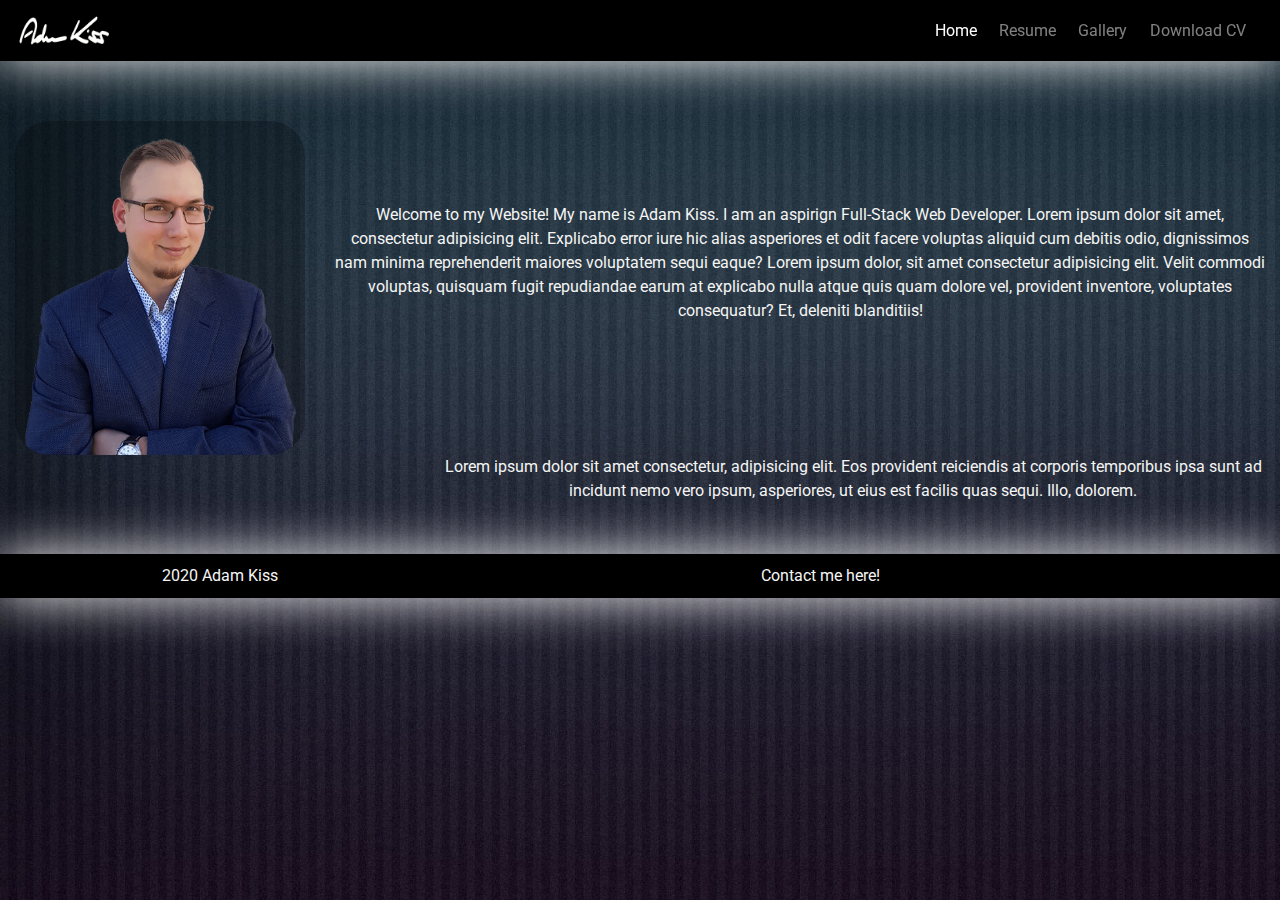
==== commit 5b29909f: "Fixed images rendering bug on landscape mobile screens" ====
--- a/index.html
+++ b/index.html
@@ -37,7 +37,7 @@
             </div>
         </nav>
         
-        <div class="container-fluid pad-top pad-bottom">
+        <div class="container-fluid pad-top pad-bottom pad-landscape">
             <div class="row">
                 <div class="col-md-3">
                     <img class="profileimg img-fluid mx-auto d-block" src="assets/images/AKp.png" alt="Profile image of Adam Kiss" />
--- a/assets/css/style.css
+++ b/assets/css/style.css
@@ -4,6 +4,13 @@
     color: whitesmoke;
 }
 
+.pad-top {
+    padding-top: 25px;
+}
+
+.pad-bottom {
+    padding-bottom: 35px;
+}
 /* ---------- images -------- */
 
 /*----- Code from https://www.w3schools.com/cssref/pr_background-attachment.asp ----*/
@@ -14,15 +21,8 @@
     background-size: cover;
 }
 
-.pad-top {
-    padding-top: 25px;
-}
-
-.pad-bottom {
-    padding-bottom: 35px;
-}
-
 /*----- Code from https://www.w3schools.com/cssref/pr_background-attachment.asp ending----*/
+
 .profileimg {
     padding-top: 10px;
     background: rgba(0, 0, 0, 0.25);
@@ -30,7 +30,16 @@
     margin-top: 35px;
 }
 
-/*----- https://codepen.io/nxworld/pen/ZYNOBZ?fbclid=IwAR1C0Fp-oCTJS1KfeV7TDmL_3KJNneOL146xKX0Y1Bl6UbP6X6TSF_SKV-k ending----*/
+@media (max-width: 768px) {
+    .profileimg {
+        transform: scale(0.9);
+    }
+
+    .pad-landscape {
+    padding-top: 0px;
+    padding-bottom: 0px;
+}
+}
 
 /* ---------- Navigation -------- */
 .bg-dark {
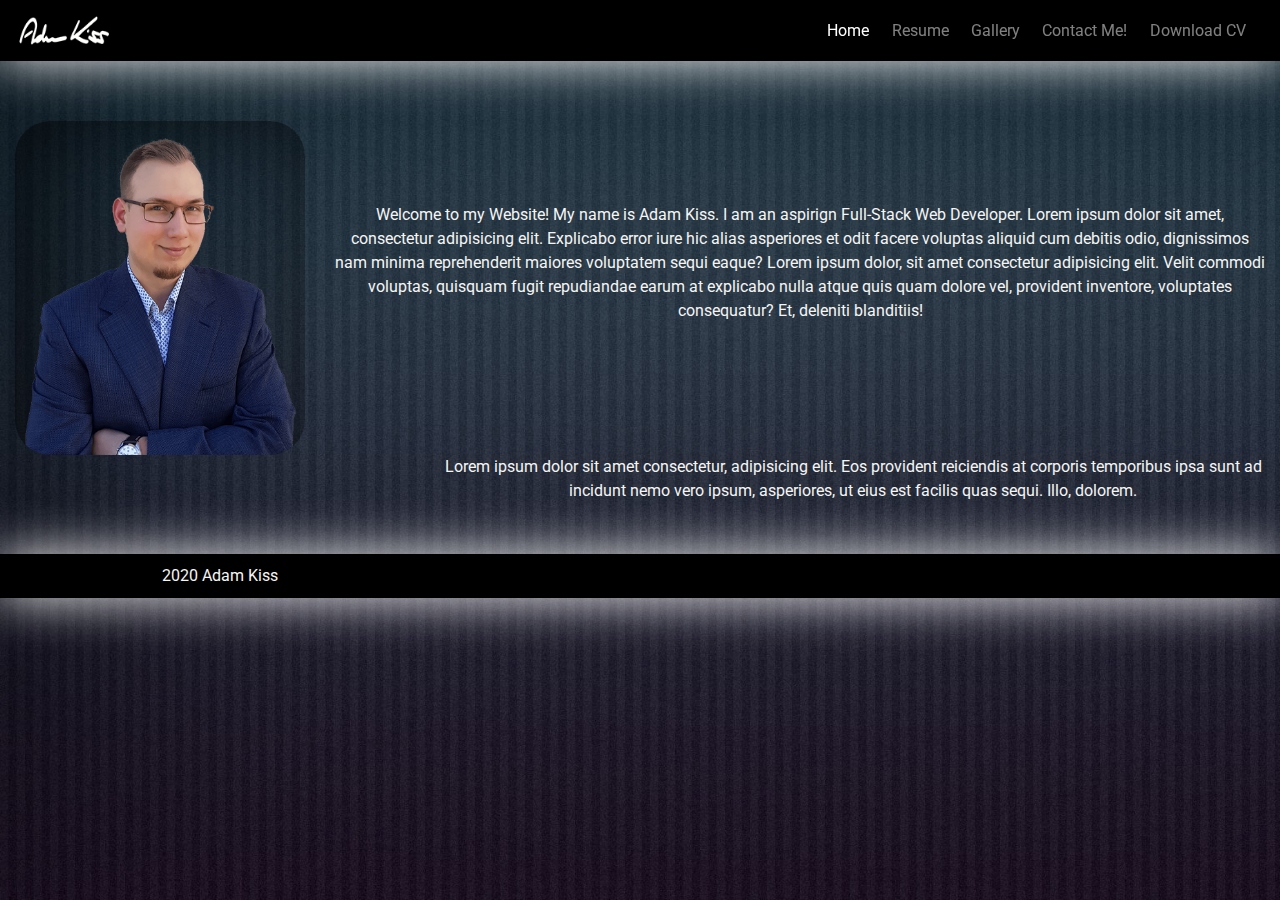
==== commit 75712ffc: "Added navigation link to new contact.html page" ====
--- a/index.html
+++ b/index.html
@@ -29,10 +29,8 @@
                     <a href="index.html" class="nav-item nav-link hvr-underline-from-center active">Home</a>
                     <a href="resume.html" class="nav-item nav-link hvr-underline-from-center">Resume</a>
                     <a href="gallery.html" class="nav-item nav-link hvr-underline-from-center">Gallery</a>
-                    <a href="assets/CV/AK_CV.pdf" target="_blank" class="nav-item nav-link hvr-underline-from-center">
-                        Download CV
-                        <i class="fas fa-file-pdf"></i>
-                    </a>
+                    <a href="contact.html" class="nav-item nav-link hvr-underline-from-center">Contact Me!</a>
+                    <a href="assets/CV/AK_CV.pdf" target="_blank" class="nav-item nav-link hvr-underline-from-center">Download CV<i class="fas fa-file-pdf"></i></a>
                 </div>
             </div>
         </nav>
@@ -59,12 +57,11 @@
             </div>
         </div>
         
-        <footer>
+        <footer class="footer-sticky">
             <div class="container-fluid">
                 <div class="row">
                     <div class="col-md-4 align-items-center justify-content-center d-flex order-2 order-md-1"><i class="far fa-copyright"></i>2020 Adam Kiss</div>
                     <div class="footerlinks align-items-center col-md-8 justify-content-center d-flex order-1 order-md-2">
-                        Contact me here!
                         <a href="mailto:a.kiss1994@gmail.com" target="_blank"><i class="footericon2 fas fa-envelope"></i></a>
                         <a href="https://www.facebook.com/adams.keith.524" target="_blank"><i class="footericon fab fa-facebook-square"></i></a>
                         <a href="https://www.linkedin.com/in/akgsz0912/" target="_blank"><i class="footericon fab fa-linkedin"></i></a>
--- a/assets/css/style.css
+++ b/assets/css/style.css
@@ -11,6 +11,7 @@
 .pad-bottom {
     padding-bottom: 35px;
 }
+
 /* ---------- images -------- */
 
 /*----- Code from https://www.w3schools.com/cssref/pr_background-attachment.asp ----*/
@@ -25,9 +26,12 @@
 
 .profileimg {
     padding-top: 10px;
-    background: rgba(0, 0, 0, 0.25);
+    background: rgba(0, 0, 0, 0.1);
     border-radius: 35px;
     margin-top: 35px;
+    -webkit-box-shadow: inset 10px 10px 83px -5px rgba(0,0,0,0.5);
+    -moz-box-shadow: inset 10px 10px 83px -5px rgba(0,0,0,0.5);
+    box-shadow: inset 10px 10px 83px -5px rgba(0,0,0,0.5);
 }
 
 @media (max-width: 768px) {
@@ -218,6 +222,7 @@
 .main-timeline{
     overflow: hidden;
     position: relative;
+    
 }
 .main-timeline:before{
     content: "";
@@ -284,6 +289,7 @@
     left: 0;
     bottom: 0;
     right: 0;
+    
 }
 .main-timeline .year{
     display: inline-block;
@@ -314,8 +320,7 @@
     background: #f2f2f2;
     position: relative;
     border-radius: 35px;
-    
-    
+
 }
 .main-timeline .timeline-content:after{
     content: "";
@@ -331,7 +336,7 @@
     float: left;
     font-size: 24px;
     font-weight: bold;
-    color: #504f54;
+    color: black;
     margin: 0 20px 20px 0;
 }
 .main-timeline .post{
@@ -342,7 +347,7 @@
 }
 .main-timeline .description{
     font-size: 14px;
-    color: #7d7b7b;
+    color: black;
     line-height: 24px;
     margin: 20px 0;
     clear: both;
@@ -404,7 +409,7 @@
     }
     .main-timeline .timeline:nth-child(2n) .year:before{
         border-left: none;
-        border-right: 18px solid #737ab4;
+        border-right: 18px solid rgb(0, 88, 228);
         right: auto;
         left: -18px;
     }
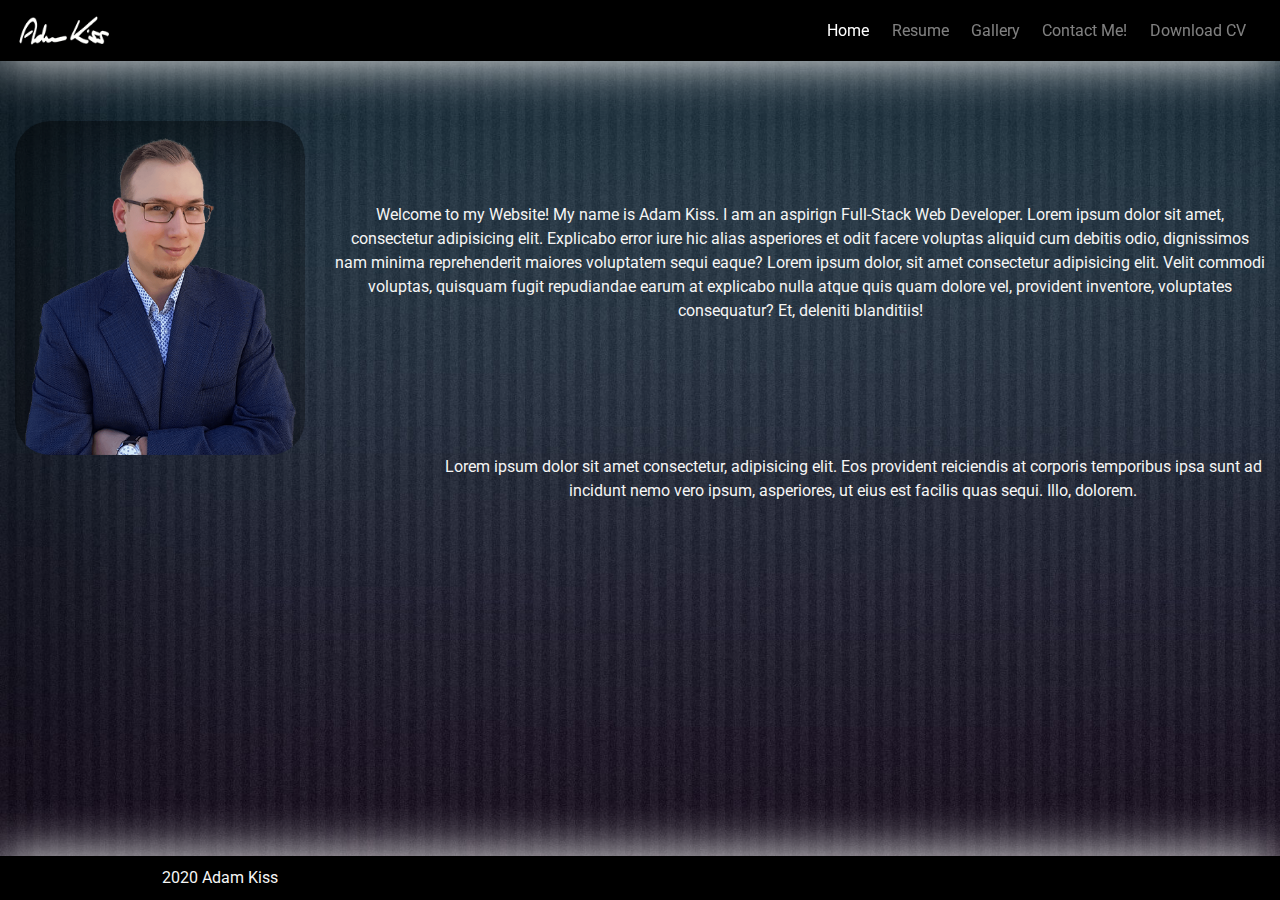
==== commit d2e968cf: "Updated contact links" ====
--- a/index.html
+++ b/index.html
@@ -65,6 +65,7 @@
                         <a href="mailto:a.kiss1994@gmail.com" target="_blank"><i class="footericon2 fas fa-envelope"></i></a>
                         <a href="https://www.facebook.com/adams.keith.524" target="_blank"><i class="footericon fab fa-facebook-square"></i></a>
                         <a href="https://www.linkedin.com/in/akgsz0912/" target="_blank"><i class="footericon fab fa-linkedin"></i></a>
+                        <a href="skype:live:a.kiss1994?add" target="_blank"><i class="footericon fab fa-skype"></i></a>
                     </div>
                 </div>
             </div>
--- a/assets/css/style.css
+++ b/assets/css/style.css
@@ -1,7 +1,14 @@
 @import url("https://fonts.googleapis.com/css2?family=Allan:wght@400;700&family=Roboto:ital,wght@0,400;1,700&display=swap");
+
+html {
+    min-height: 100vh;
+}
 
 body {
     color: whitesmoke;
+    display: flex;
+    flex-direction: column;
+    min-height: 100vh;
 }
 
 .pad-top {
@@ -11,6 +18,16 @@
 .pad-bottom {
     padding-bottom: 35px;
 }
+
+iframe {
+    width: 768px;
+    height: 480px;
+}
+
+.contactlinks a {
+    padding: 20px;
+}
+
 
 /* ---------- images -------- */
 
@@ -34,7 +51,7 @@
     box-shadow: inset 10px 10px 83px -5px rgba(0,0,0,0.5);
 }
 
-@media (max-width: 768px) {
+@media only screen and (max-width: 768px) {
     .profileimg {
         transform: scale(0.9);
     }
@@ -43,7 +60,12 @@
     padding-top: 0px;
     padding-bottom: 0px;
 }
-}
+    iframe {
+    width: 352px;
+    height: 240px;
+    }
+}
+
 
 /* ---------- Navigation -------- */
 .bg-dark {
@@ -61,7 +83,6 @@
     transform: scale(1.2);
     transition: 0.5s;
 }
-
 .fa-file-pdf {
     padding-left: 7px;
     color: rgb(200, 0, 0);
@@ -73,7 +94,6 @@
         padding-left: 0.7rem;
     }
 }
-
 /*---- Code from https://github.com/IanLunn/Hover/blob/master/css/hover.css ----*/
 .hvr-underline-from-center {
     display: inline-block;
@@ -150,7 +170,7 @@
     filter: none;
 }
 
-/*----- https://codepen.io/nxworld/pen/ZYNOBZ?fbclid=IwAR1C0Fp-oCTJS1KfeV7TDmL_3KJNneOL146xKX0Y1Bl6UbP6X6TSF_SKV-k ending----*/
+/*----- code from https://codepen.io/nxworld/pen/ZYNOBZ?fbclid=IwAR1C0Fp-oCTJS1KfeV7TDmL_3KJNneOL146xKX0Y1Bl6UbP6X6TSF_SKV-k ending----*/
 
 /* ----- Footer -----*/
 
@@ -161,7 +181,13 @@
     -moz-box-shadow: 0px 0px 50px 0px  whitesmoke;
     box-shadow: 0px 0px 50px 0px  whitesmoke;
 }
-
+/*----- code from https://www.youtube.com/watch?v=yc2olxLgKLk&ab_channel=KevinPowell -----*/
+
+.footer-sticky {
+  margin-top: auto;
+}
+
+/*----- code from https://www.youtube.com/watch?v=yc2olxLgKLk&ab_channel=KevinPowell -----*/
 
 .footerlinks a {
     padding: 10px;
@@ -187,7 +213,8 @@
 
 .fa-linkedin,
 .fa-envelope,
-.fa-facebook-square {
+.fa-facebook-square, 
+.fa-skype{
     font-size: 2rem;
     color: whitesmoke;
 }
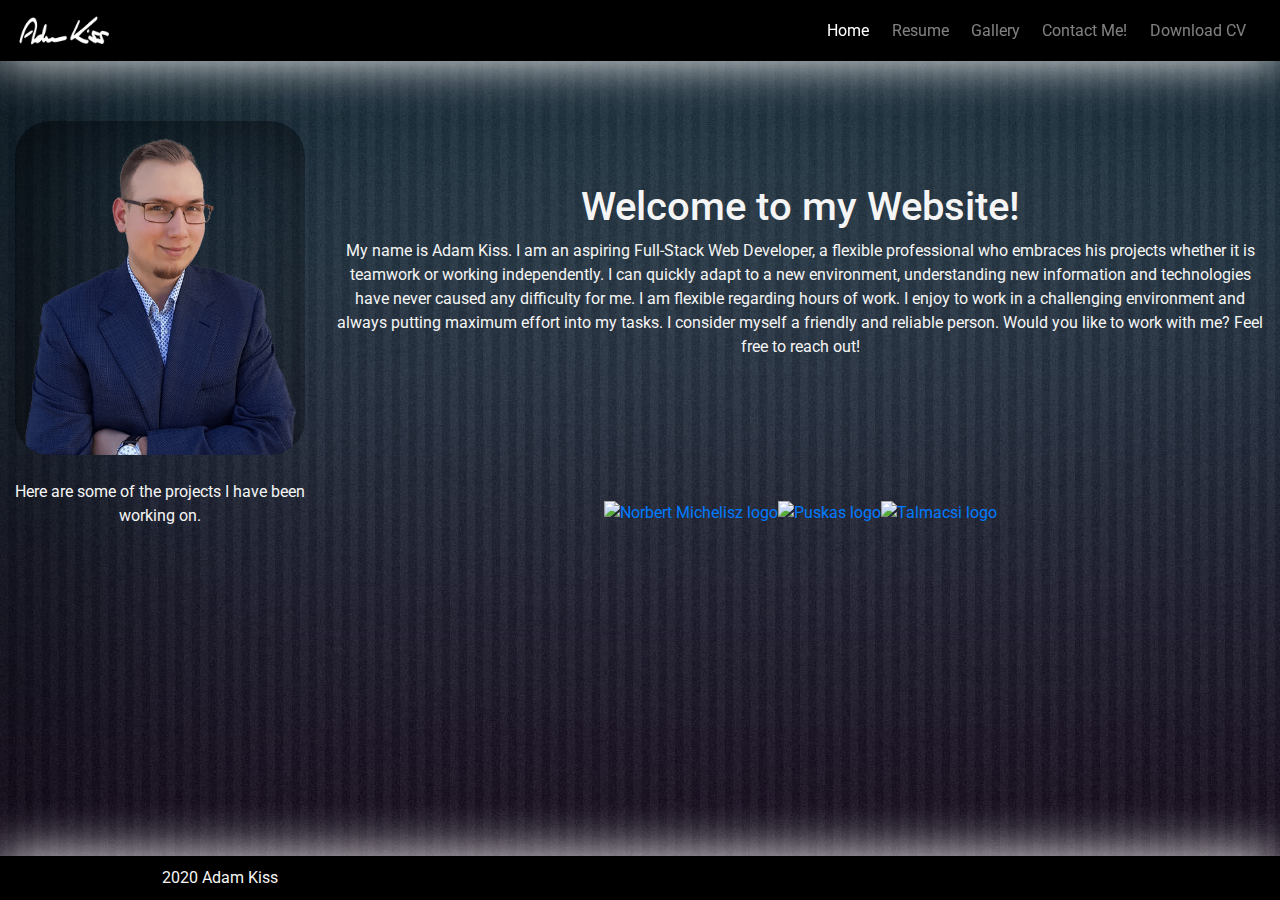
==== commit d91b55cd: "Added projectlinks and introduction" ====
--- a/index.html
+++ b/index.html
@@ -40,19 +40,24 @@
                 <div class="col-md-3">
                     <img class="profileimg img-fluid mx-auto d-block" src="assets/images/AKp.png" alt="Profile image of Adam Kiss" />
                 </div>
-                <div class="col-md-9 d-flex align-self-center text-center">
+                <div class="col-md-9 d-block align-self-center text-center">
                     <p class="text-main">
-                        Welcome to my Website! My name is Adam Kiss. I am an aspirign Full-Stack Web Developer. Lorem ipsum dolor sit amet, consectetur adipisicing elit. Explicabo error iure hic alias asperiores et odit facere voluptas
-                        aliquid cum debitis odio, dignissimos nam minima reprehenderit maiores voluptatem sequi eaque? Lorem ipsum dolor, sit amet consectetur adipisicing elit. Velit commodi voluptas, quisquam fugit repudiandae earum at
-                        explicabo nulla atque quis quam dolore vel, provident inventore, voluptates consequatur? Et, deleniti blanditiis!
+                        <h1>Welcome to my Website!</h1>
+                        My name is Adam Kiss. I am an aspiring Full-Stack Web Developer, a flexible professional who embraces his projects whether it is teamwork or working independently. I can quickly adapt to a new environment, understanding new information and technologies have never caused any difficulty for me. I am flexible regarding hours of work. 
+                        I enjoy to work in a challenging environment and always putting maximum effort into my tasks. I consider myself a friendly and reliable person. Would you like to work with me? Feel free to reach out!
                     </p>
                 </div>
             </div>
             
-            <div class="row">
-                <div class="col-md-4 d-flex justify-content-center text-center"></div>
-                <div class="col-md-8 d-flex justify-content-center text-center">
-                    <p>Lorem ipsum dolor sit amet consectetur, adipisicing elit. Eos provident reiciendis at corporis temporibus ipsa sunt ad incidunt nemo vero ipsum, asperiores, ut eius est facilis quas sequi. Illo, dolorem.</p>
+            <div class="row pad-top">
+                <div class="col-md-3 d-flex justify-content-center text-center">
+                <p>Here are some of the projects I have been working on.</p>
+                </div>
+                <div class="col-md-9 d-flex justify-content-center align-items-center">
+    
+                        <a href="https://www.michelisz.hu/en/" target="_blank"><img src="assets/images/nmlogo.png" alt="Norbert Michelisz logo"></a>
+                        <a href="http://www.puskas.com/en/home.html" target="_blank"><img src="assets/images/puskaslogo.png" alt="Puskas logo"></a>
+                        <a href="http://talmacsigroup.hu/?lang=en" target="_blank"><img src="assets/images/talmacsilogo.png" alt="Talmacsi logo"></a>
                 </div>
             </div>
         </div>
